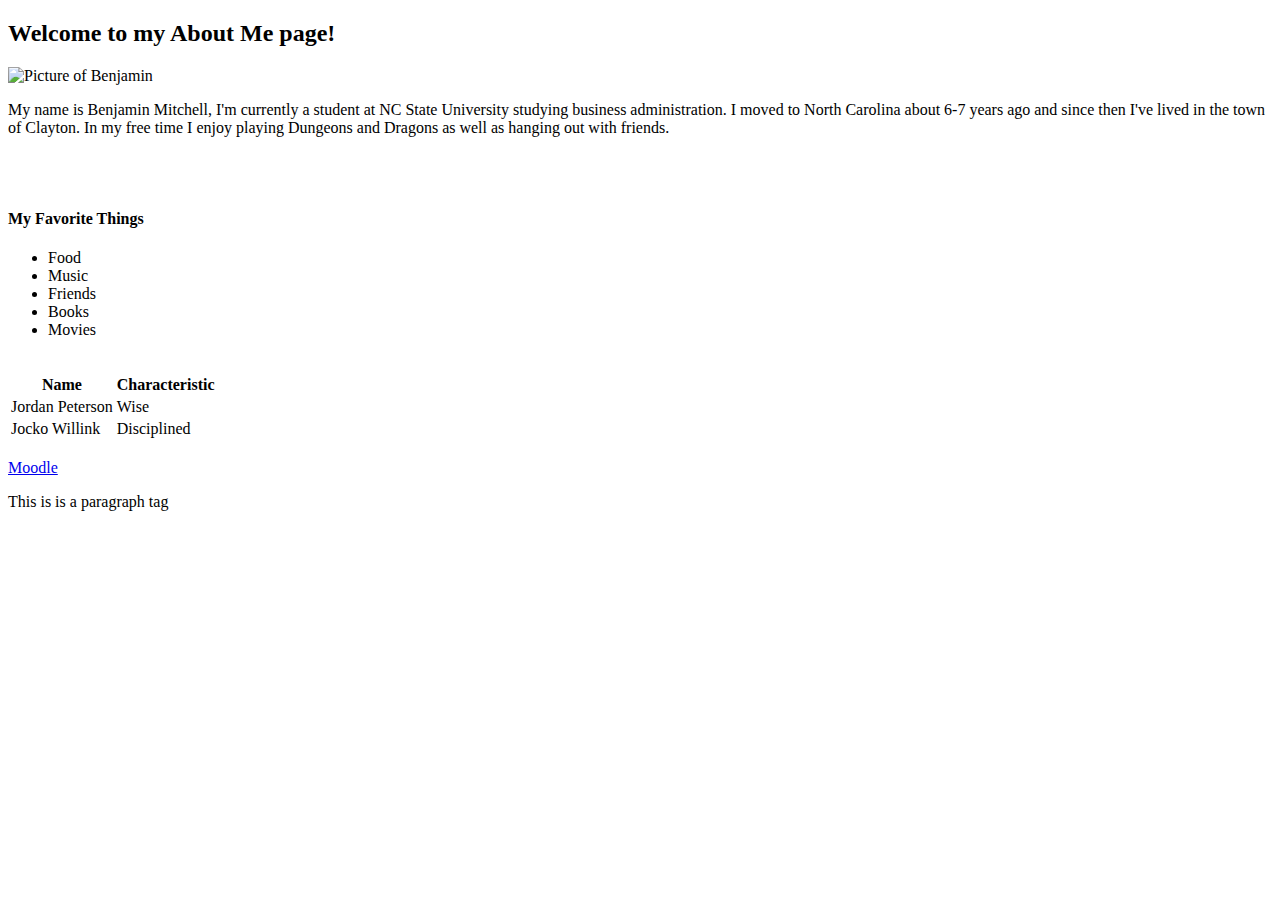
==== webpagesGL.html @ 2ac5f13d "Add files via upload" ====
<!DOCTYPE html>
    <!--
      -Name: Benjamin Mitchell
      -UnityID: btmitch2
      -Date: 04/14/21
      -Assignment: Webpages GL
      -Description: Guided lab assignment, about me webpage
      -->
    <html xmlns="http://www.w3.org/1999/xhtml">
    <head>
        <meta charset="UTF-8" />
        <link href="webpagesGL.css" rel="stylesheet" type="text/css" />
        <title>About Benjamin Mitchell</title>
    </head>
    
    <body>
    <!-- Header for About me page -->
		<h2>Welcome to my About Me page!</h2>
		</hr>
		<img src="pictureofme.jpg" alt="Picture of Benjamin">
		<p>My name is Benjamin Mitchell, I'm currently a student at NC State University studying business
		administration. I moved to North Carolina about 6-7 years ago and since then I've lived in the town
		of Clayton. In my free time I enjoy playing Dungeons and Dragons as well as hanging out with friends.
		</p>
		<br />
		<br />
		
		<h4>My Favorite Things</h4>
		<ul>
			<li>Food</li>
			<li>Music</li>
			<li>Friends</li>
			<li>Books</li>
			<li>Movies</li>
		</ul>
		<br />
		
		<table>
			<tr> <th>Name</th> <th>Characteristic</th> </tr>
			<tr> <td>Jordan Peterson</td>  <td>Wise</td> </tr>
			<tr> <td>Jocko Willink</td>  <td>Disciplined</td> </tr>
		</table>
		<br />
		<a href="http://moodle-courses2021.wolfware.ncsu.edu" target="_blank">Moodle</a>

    <p>This is is a paragraph tag</p>    

    </body>
    
</html>
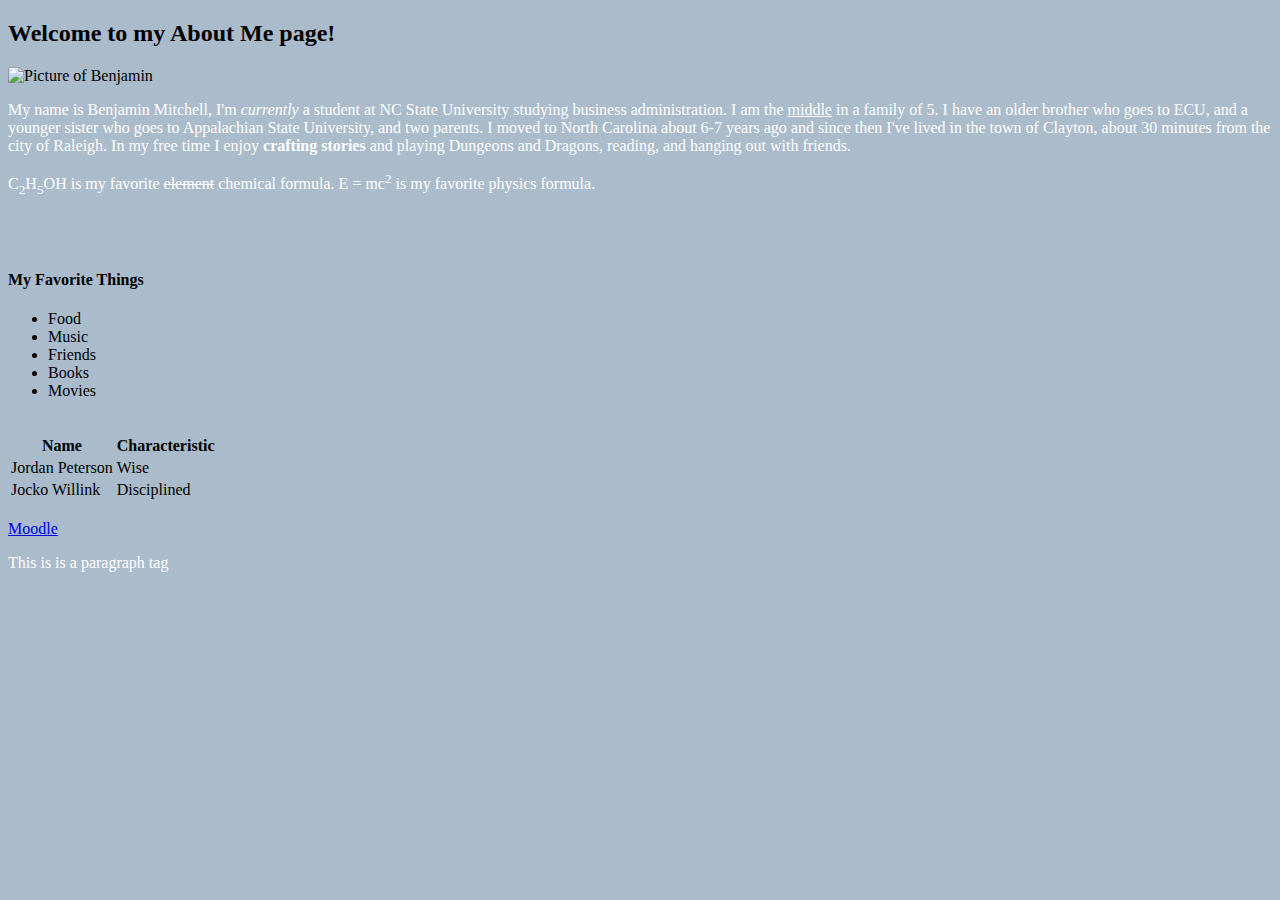
==== commit 43e33765: "Add files via upload" ====
--- a/webpagesGL.html
+++ b/webpagesGL.html
@@ -13,18 +13,25 @@
         <title>About Benjamin Mitchell</title>
     </head>
     
-    <body>
+    <body style="Background-color:#AABBCC">
     <!-- Header for About me page -->
 		<h2>Welcome to my About Me page!</h2>
 		</hr>
+	<!-- My Photo -->
 		<img src="pictureofme.jpg" alt="Picture of Benjamin">
-		<p>My name is Benjamin Mitchell, I'm currently a student at NC State University studying business
-		administration. I moved to North Carolina about 6-7 years ago and since then I've lived in the town
-		of Clayton. In my free time I enjoy playing Dungeons and Dragons as well as hanging out with friends.
+		
+	<!-- A paragraph about myself -->
+		<p>My name is Benjamin Mitchell, I'm <em>currently</em> a student at NC State University studying business
+		administration. I am the <ins>middle</ins> in a family of 5. I have an older brother who goes to ECU, and a younger sister who goes to Appalachian State University, 
+		and two parents. I moved to North Carolina about 6-7 years ago and since then I've lived in the town
+		of Clayton, about 30 minutes from the city of Raleigh. In my free time I enjoy <strong>crafting stories</strong> and playing Dungeons and Dragons, 
+		reading, and hanging out with friends.
 		</p>
+		<p>C<sub>2</sub>H<sub>5</sub>OH is my favorite <del>element</del> chemical formula. E = mc<sup>2</sup> is my favorite physics formula.</p>
 		<br />
 		<br />
 		
+	<!--A list of my Favorite Things -->
 		<h4>My Favorite Things</h4>
 		<ul>
 			<li>Food</li>
@@ -35,7 +42,8 @@
 		</ul>
 		<br />
 		
-		<table>
+	<!-- A table of role models-->
+		<table class="table-border">
 			<tr> <th>Name</th> <th>Characteristic</th> </tr>
 			<tr> <td>Jordan Peterson</td>  <td>Wise</td> </tr>
 			<tr> <td>Jocko Willink</td>  <td>Disciplined</td> </tr>
--- a/webpagesGL.css
+++ b/webpagesGL.css
@@ -0,0 +1,21 @@
+/*
+ *Name: [First Last]
+ *UnityID: [unityID]
+ *Date: [Date Completed]
+ *Assignment: [Assignment Name]
+ *Description: [Assignment Description]
+ */
+ 
+p {
+    font-family:Times;
+	font-size:16px;
+	color: #FFFFFF;
+}
+
+tabl-border {
+    border: 1px solid #FFFFFF;
+}
+
+#id {
+    property:value;
+}
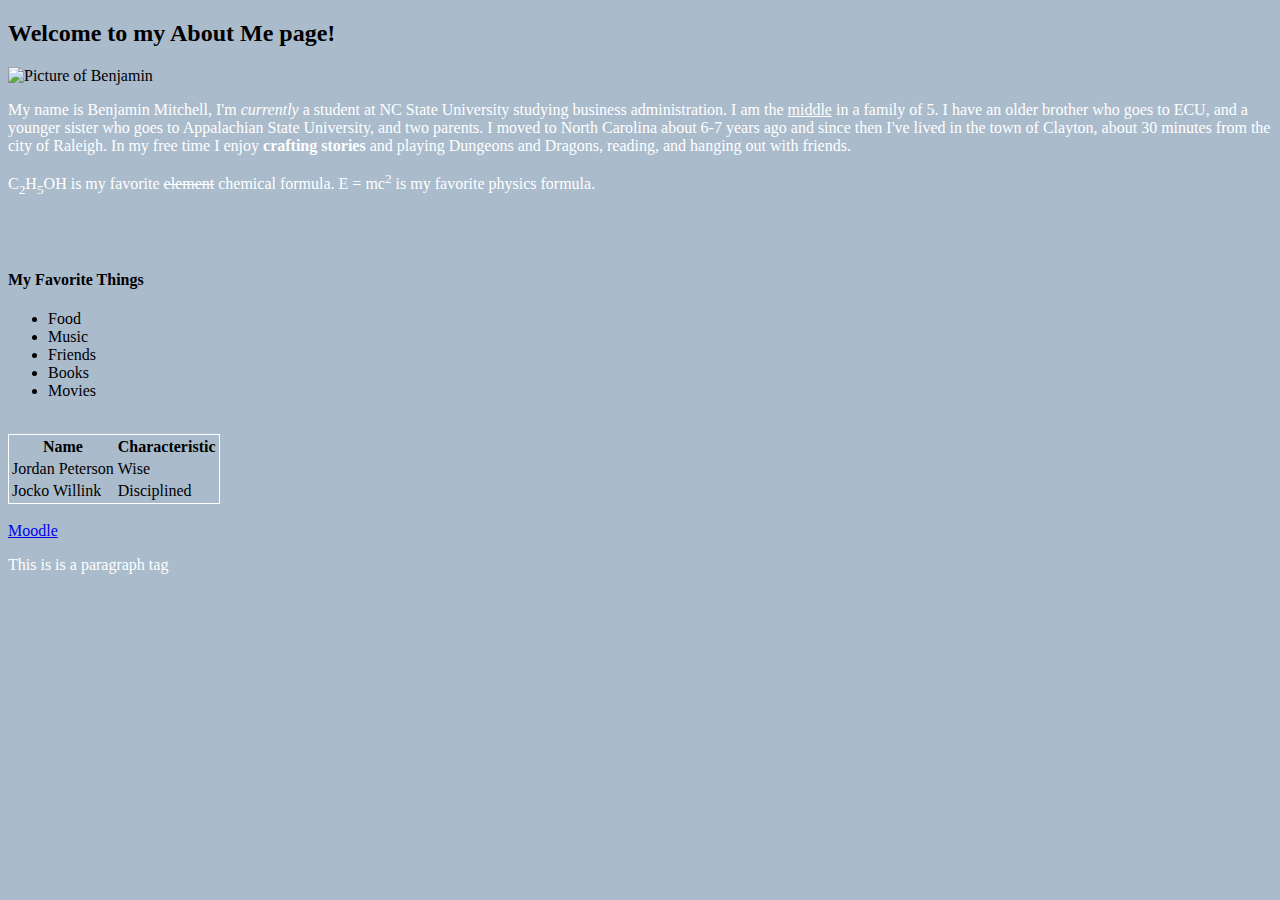
==== commit 143547f5: "Add files via upload" ====
--- a/webpagesGL.html
+++ b/webpagesGL.html
@@ -18,7 +18,7 @@
 		<h2>Welcome to my About Me page!</h2>
 		</hr>
 	<!-- My Photo -->
-		<img src="pictureofme.jpg" alt="Picture of Benjamin">
+		<img src="pictureofme.jpg" alt="Picture of Benjamin" id="photo-resize">
 		
 	<!-- A paragraph about myself -->
 		<p>My name is Benjamin Mitchell, I'm <em>currently</em> a student at NC State University studying business
--- a/webpagesGL.css
+++ b/webpagesGL.css
@@ -1,9 +1,9 @@
 /*
- *Name: [First Last]
- *UnityID: [unityID]
- *Date: [Date Completed]
- *Assignment: [Assignment Name]
- *Description: [Assignment Description]
+ *Name: Benjamin Mitchell
+ *UnityID: btmitch2
+ *Date: 04/14/21
+ *Assignment: Webpage GL
+ *Description: Guided lab assignment, about me webpage
  */
  
 p {
@@ -12,10 +12,11 @@
 	color: #FFFFFF;
 }
 
-tabl-border {
+.table-border {
     border: 1px solid #FFFFFF;
 }
 
-#id {
-    property:value;
+#photo-resize {
+    max-width: 250px;
+	max-height: 300px;
 }
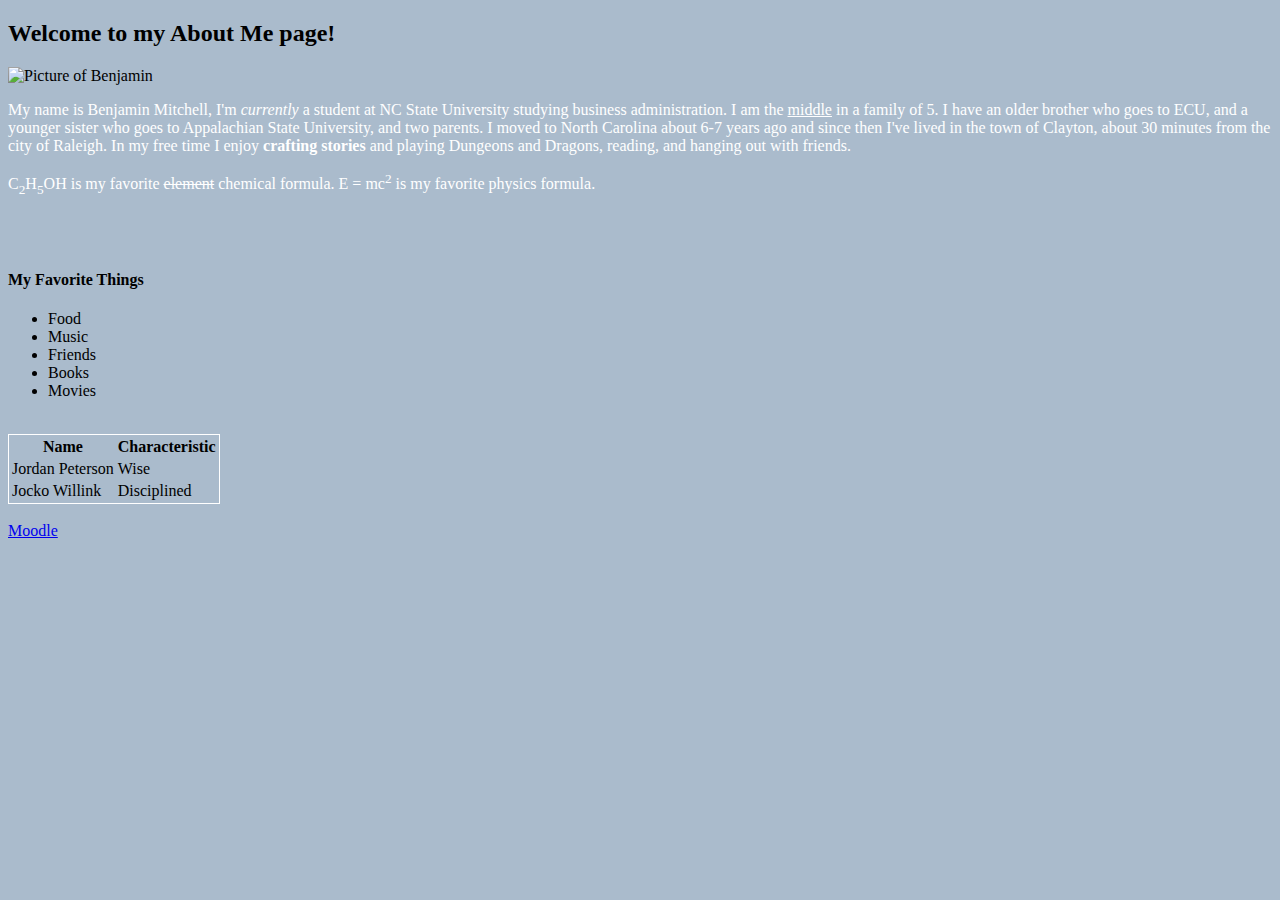
==== commit 01cfe12d: "Add files via upload" ====
--- a/webpagesGL.html
+++ b/webpagesGL.html
@@ -46,12 +46,12 @@
 		<table class="table-border">
 			<tr> <th>Name</th> <th>Characteristic</th> </tr>
 			<tr> <td>Jordan Peterson</td>  <td>Wise</td> </tr>
-			<tr> <td>Jocko Willink</td>  <td>Disciplined</td> </tr>
+			<tr> <td>Jocko Willink</td>    <td>Disciplined</td> </tr>
 		</table>
 		<br />
 		<a href="http://moodle-courses2021.wolfware.ncsu.edu" target="_blank">Moodle</a>
 
-    <p>This is is a paragraph tag</p>    
+      
 
     </body>
     
--- a/webpagesGL.css
+++ b/webpagesGL.css
@@ -13,10 +13,14 @@
 }
 
 .table-border {
-    border: 1px solid #FFFFFF;
+	
+    border:1px solid #FFFFFF ;
+	
 }
 
 #photo-resize {
-    max-width: 250px;
-	max-height: 300px;
+	
+    max-width: 250px ;
+	max-height: 300px ;
+	
 }
